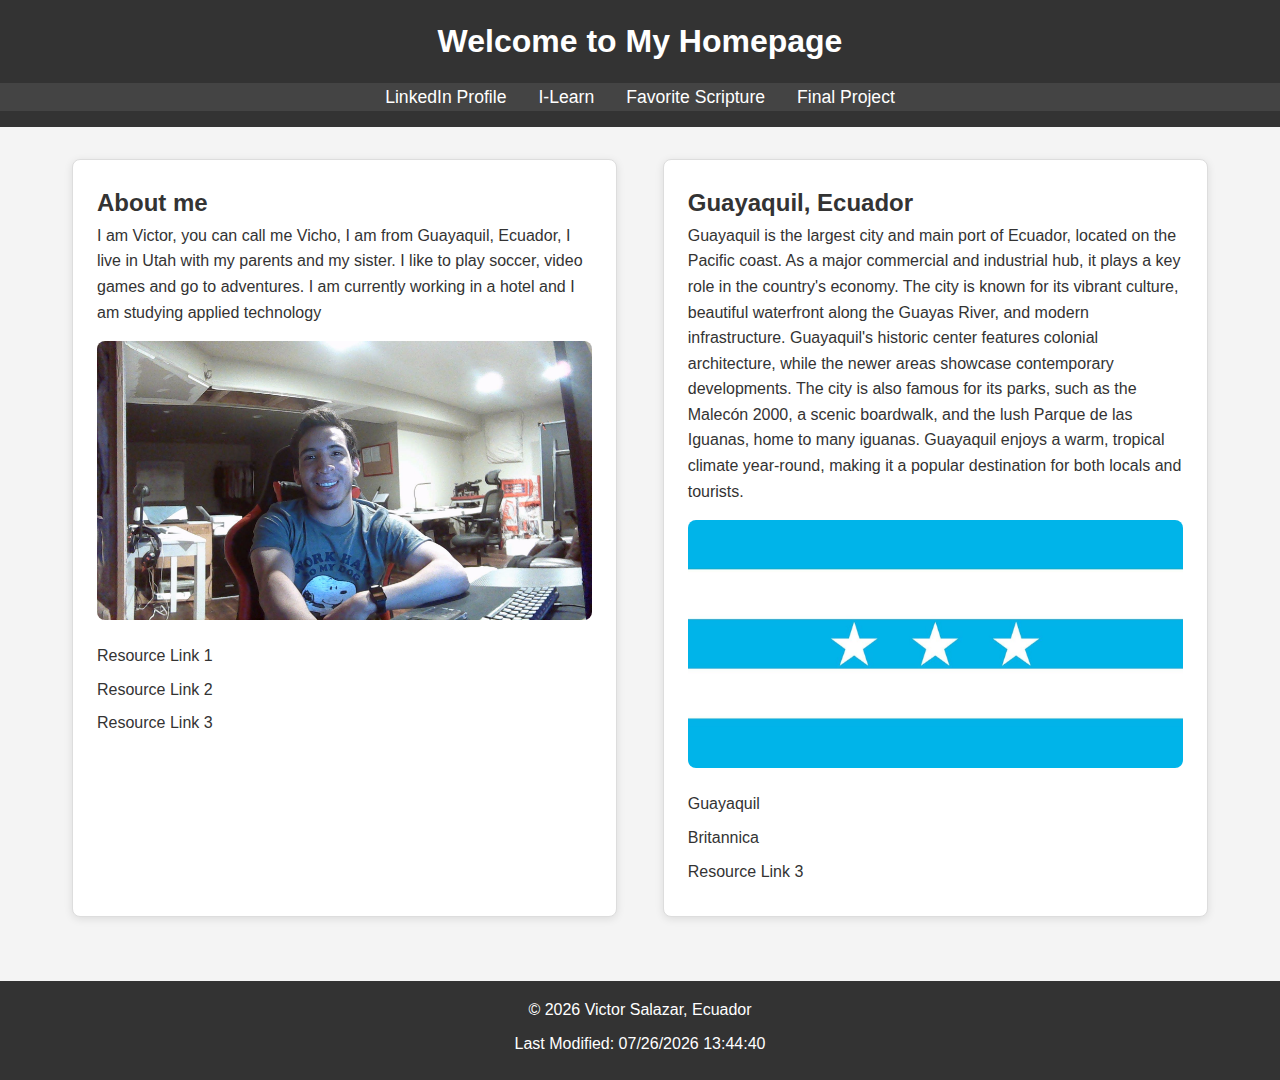
==== index.html @ f1fd18bc "week 01" ====
<!DOCTYPE html>
<html lang="en">
<head>
  <meta charset="UTF-8">
  <meta name="viewport" content="width=device-width, initial-scale=1.0">
  <meta name="description" content="WDD 131 - Dynamic Web Fundamentals - Victor Salazar - A homepage for the WDD 131 course with personal and academic information.">
  <meta name="author" content="Victor Salazar">
  <title>WDD 131 - Dynamic Web Fundamentals - Your Name</title>
  
  <!-- Link to the CSS file -->
  <link rel="stylesheet" href="styles/base.css">

  <!-- Link to JavaScript file (with defer attribute) -->
  <script src="scripts/getdates.js" defer></script>
</head>

<body>
  <!-- Header section -->
  <header>
    <h1>Welcome to My Homepage</h1>
    <nav>
      <ul>
        <li><a href="https://www.linkedin.com" target="_blank">LinkedIn Profile</a></li>
        <li><a href="https://byui.instructure.com/" target="_blank">I-Learn</a></li>
        <li><a href="https://www.churchofjesuschrist.org/study/scriptures/bofm/1-ne/3?lang=eng" target="_blank">Favorite Scripture</a></li>
        <li><a href="#">Final Project</a></li>
      </ul>
    </nav>
  </header>

  <!-- Main content section -->
  <main>
    <section class="card">
      <h2>About me</h2>
      <p>I am Victor, you can call me Vicho, I am from Guayaquil, Ecuador, I live in Utah with my parents and my sister.
        I like to play soccer, video games and go to adventures. I am currently working in a hotel and I am 
        studying applied technology
      </p>
      <img src="images\WIN_20230422_22_50_16_Pro.jpg" alt="Sample Image">
      <ul>
        <li><a href="#">Resource Link 1</a></li>
        <li><a href="#">Resource Link 2</a></li>
        <li><a href="#">Resource Link 3</a></li>
      </ul>
    </section>

    <section class="card">
      <h2>Guayaquil, Ecuador</h2>
      <p>Guayaquil is the largest city and main port of Ecuador, located on the Pacific coast. 
        As a major commercial and industrial hub, it plays a key role in the country's economy. 
        The city is known for its vibrant culture, beautiful waterfront along the Guayas River, 
        and modern infrastructure. Guayaquil's historic center features colonial architecture, 
        while the newer areas showcase contemporary developments. The city is also famous for its parks,
         such as the Malecón 2000, a scenic boardwalk, and the lush Parque de las Iguanas, home to many iguanas.
          Guayaquil enjoys a warm, tropical climate year-round, making it a popular destination for both locals and tourists.</p>
      <img src="images\61u6wCNzrUL._AC_SL1500_.jpg" alt="Sample Image">
      <ul>
        <li><a href="https://www.bing.com/images/search?q=bandera+de+guayaquil%3b&qpvt=bandera+de+guayaqui%3b&form=IGRE&first=1">Guayaquil</a></li>
        <li><a href="https://www.britannica.com/place/Guayaquil">Britannica</a></li>
        <li><a href="#">Resource Link 3</a></li>
      </ul>
    </section>
  </main>

  <!-- Footer section -->
  <footer>
    <p>&copy; <span id="2024"></span> Victor Salazar, Ecuador</p>
    <p id="lastModified"></p>
  </footer>
</body>
</html>
---- styles/base.css ----
/* Global Reset */
* {
    margin: 0;
    padding: 0;
    box-sizing: border-box;
  }
  
  /* Body styling */
  body {
    font-family: 'Arial', sans-serif;
    line-height: 1.6;
    background-color: #f4f4f4;
    color: #333;
    margin: 0;
    padding: 0;
  }
  
  /* Header styling */
  header {
    background-color: #333;
    color: #fff;
    padding: 1rem 0;
    text-align: center;
  }
  
  /* Header h1 styling */
  header h1 {
    margin-bottom: 1rem;
  }
  
  /* Navigation Styling */
  nav {
    display: flex;
    justify-content: center;
    align-items: center;
    background-color: #444;
  }
  
  nav ul {
    display: flex;
    list-style: none;
  }
  
  nav ul li {
    margin: 0 1rem;
  }
  
  nav ul li a {
    color: #fff;
    text-decoration: none;
    font-size: 1.1rem;
    transition: color 0.3s ease;
  }
  
  nav ul li a:hover {
    color: #ff9900;  /* Hover color */
  }
  
  /* Main Section styling */
  main {
    padding: 2rem;
    max-width: 1200px;
    margin: 0 auto;
    display: flex;
    flex-wrap: wrap;
    justify-content: space-between;
  }
  
  /* Card styling */
  .card {
    background-color: #fff;
    border: 1px solid #ddd;
    border-radius: 8px;
    padding: 1.5rem;
    margin-bottom: 2rem;
    width: 48%; /* Two cards per row */
    box-shadow: 0 2px 8px rgba(0, 0, 0, 0.1);
  }
  
  .card img {
    width: 100%;
    height: auto;
    border-radius: 8px;
    margin: 1rem 0;
  }
  
  .card ul {
    list-style: none;
  }
  
  .card ul li {
    margin-bottom: 0.5rem;
  }
  
  .card ul li a {
    color: #333;
    text-decoration: none;
  }
  
  .card ul li a:hover {
    color: #ff9900;
  }
  
  /* Footer styling */
  footer {
    background-color: #333;
    color: #fff;
    text-align: center;
    padding: 1rem;
  }
  
  footer p {
    margin-bottom: 0.5rem;
  }
  
  /* Responsive design for smaller screens */
  @media (max-width: 768px) {
    .card {
      width: 100%;  /* Cards take full width on small screens */
    }
    nav ul {
      flex-direction: column;
      align-items: center;
    }
    nav ul li {
      margin: 1rem 0;
    }
  }
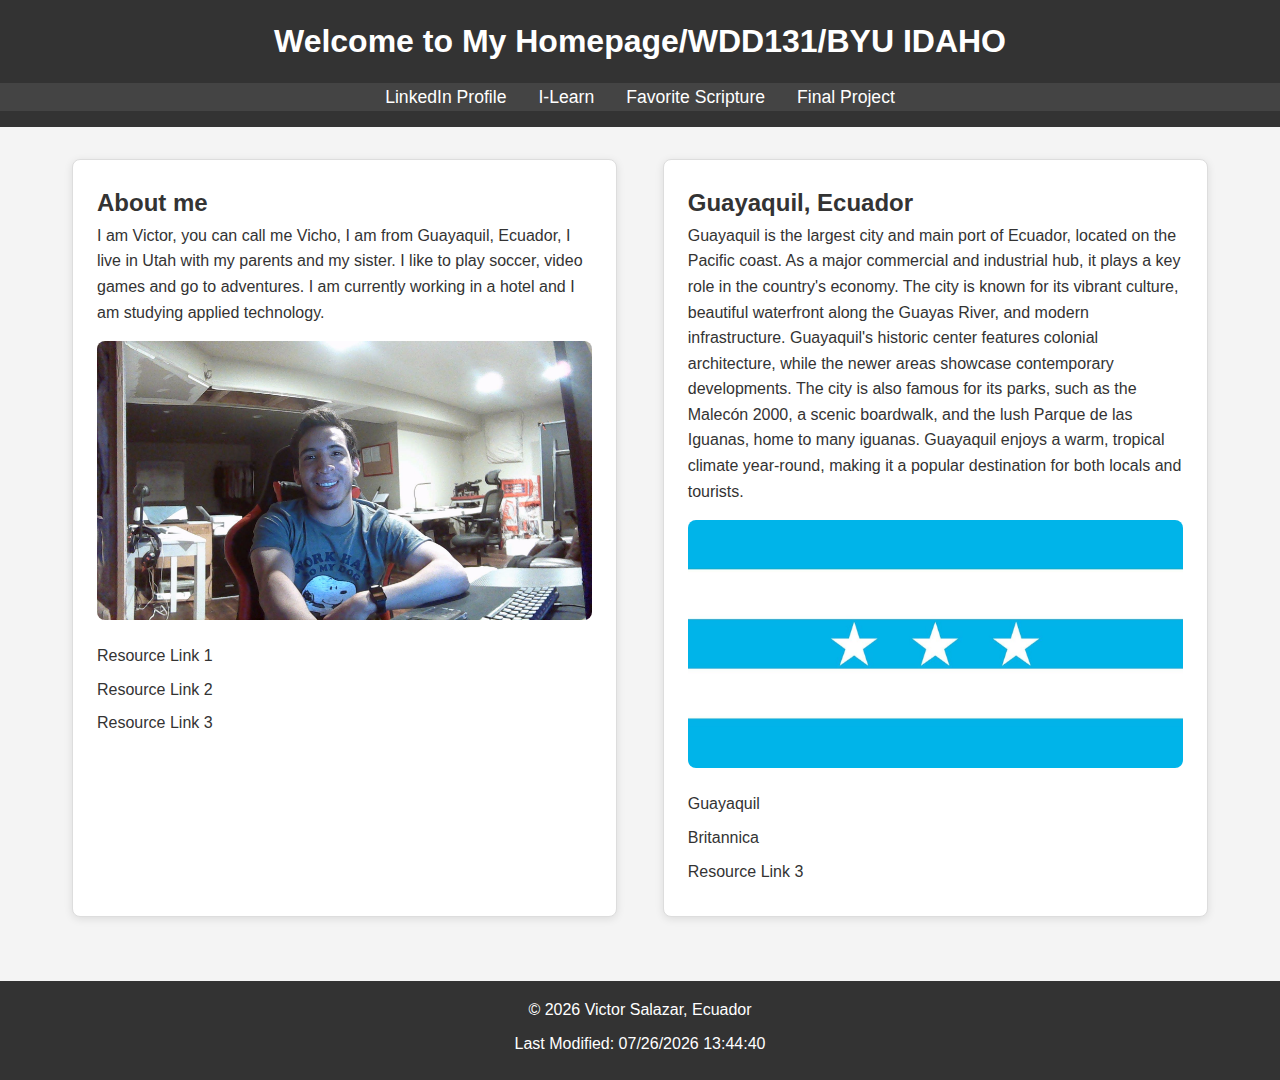
==== commit 7198312f: "change" ====
--- a/index.html
+++ b/index.html
@@ -17,7 +17,7 @@
 <body>
   <!-- Header section -->
   <header>
-    <h1>Welcome to My Homepage</h1>
+    <h1>Welcome to My Homepage/WDD131/BYU IDAHO</h1>
     <nav>
       <ul>
         <li><a href="https://www.linkedin.com" target="_blank">LinkedIn Profile</a></li>
@@ -34,7 +34,7 @@
       <h2>About me</h2>
       <p>I am Victor, you can call me Vicho, I am from Guayaquil, Ecuador, I live in Utah with my parents and my sister.
         I like to play soccer, video games and go to adventures. I am currently working in a hotel and I am 
-        studying applied technology
+        studying applied technology.
       </p>
       <img src="images\WIN_20230422_22_50_16_Pro.jpg" alt="Sample Image">
       <ul>
